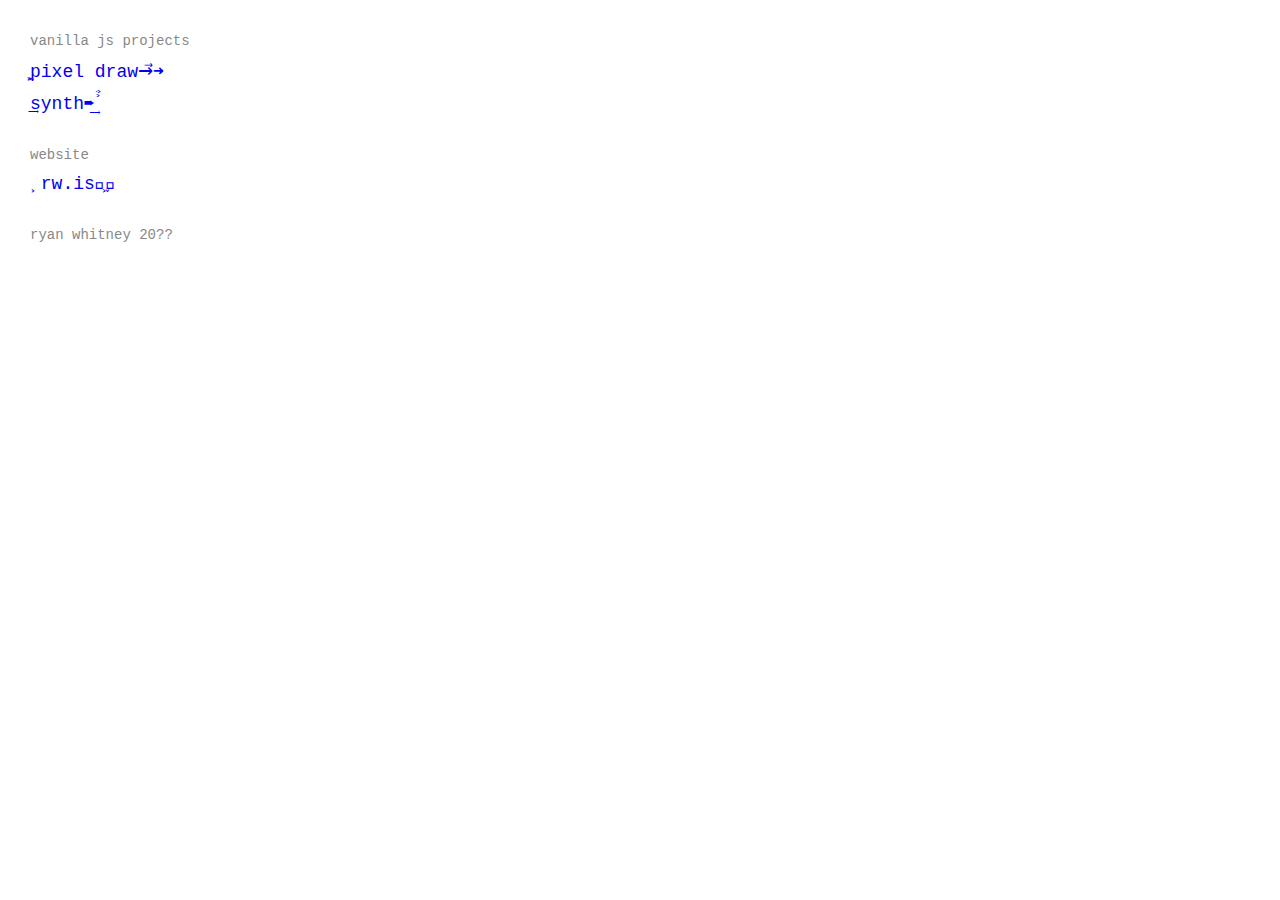
==== index.html @ c2b8f88a "Add index" ====
<!DOCTYPE html>
<html lang="en">
  <head>
    <meta charset="utf-8">
    <meta http-equiv="X-UA-Compatible" content="IE=edge">
    <meta name='viewport' 
 content='width=device-width, initial-scale=1.0, maximum-scale=1.0, 
 user-scalable=0'>
     <title>hello</title>
     <style>
       *{
         font-family:  SFMono-Regular, "SFMono-Regular", SFMono, Menlo,
         Monaco, Consolas,"Liberation Mono","Courier New", monospace;
         text-transform: lowercase;
         font-weight: normal;
         font-size: 18px;
         margin: 0;
         padding: 0;
       }
       body{
         margin: 30px 0 0 10px;
       }
       a{
         text-decoration: none;
         transition: all .2s ease-in-out;
         border-bottom: 1.5px solid rgba(0, 0, 0, 0);

       }
       a:hover{
         border-bottom: 1.5px solid rgba(0, 0, 238, 1);
       }
       ul{
         list-style: none;
         margin: 10px 20px 30px;
         padding:0;
       }
       li{
         padding: 0;
         margin: 10px 0px;
       }
       small{
         padding: 0 0 0 5px;
         margin: 0 15px 0;
         color: #888;
         font-size: 14px;
       }
       h1 small{
         font-size: 14px;
       }
     </style>
  </head>
  <body>
    <h2><small>vanilla js projects</small><h2>
    <ul>
      <li><a href="/dotter">͖͕pixel draw&rarr;⃗➜</a></li>
      <li><a href="/synthy">͢synth➨ࣸࣽ&nbsp;͢</a></li>
    </ul>
    <h2><small>website</small><h2>
    <ul>
      <li><a href="http://rw.is">˲rw.is⇹᷿⦳</a></li>
    </ul>
    <h1><small>ryan whitney 20??</small><h1>
  </body>
</html>
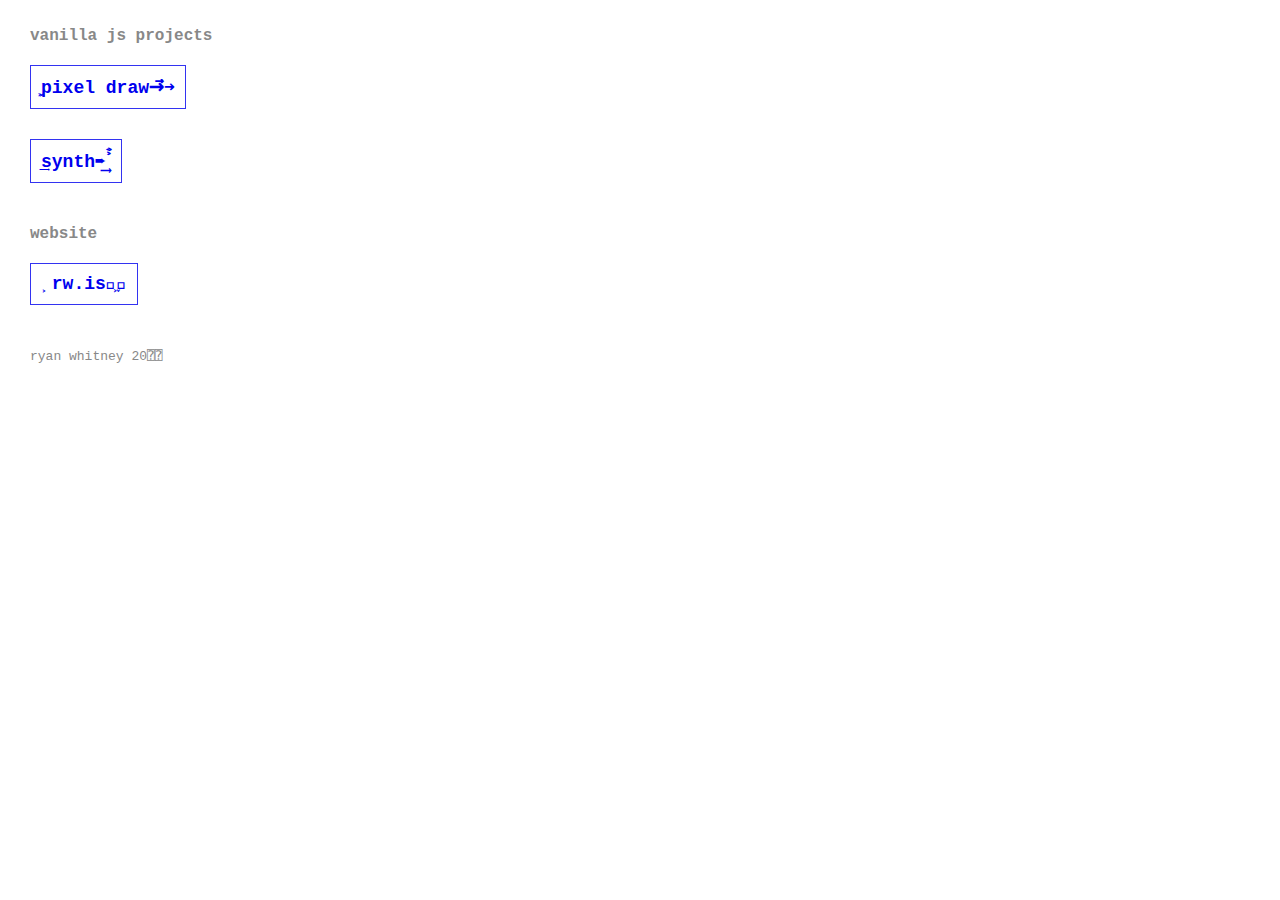
==== commit b659f80d: "Update index" ====
--- a/index.html
+++ b/index.html
@@ -18,16 +18,35 @@
          padding: 0;
        }
        body{
-         margin: 30px 0 0 10px;
+         margin: 25px 0 0 10px;
        }
        a{
+         color: rgba(0, 0, 238, 1);
          text-decoration: none;
-         transition: all .2s ease-in-out;
-         border-bottom: 1.5px solid rgba(0, 0, 0, 0);
-
+         transition: border  .2s ease-in-out;
+         transition: border-radius  .2s ease-in-out;
+         transition: transform .5s cubic-bezier(0.000, 1, 0.055, 1);
+         border: 1.5px solid rgba(0, 0, 238, .8);
+         background-color: white;
+         padding: 10px;
+         font-weight: bold;
+         display: inline-block;
+         position: relative;
+         transform: scale(1,1);
        }
        a:hover{
-         border-bottom: 1.5px solid rgba(0, 0, 238, 1);
+         transform: scale(5,5);
+         transition: transform 50s cubic-bezier(0.000, .41, .99, 1);
+         border: 1.5px solid rgba(0, 0, 238, 1);
+         border-radius: 1px;
+         z-index: 99999;
+       }
+       a:visited{
+         color: rgba(85, 26, 139,1);
+         border: 1.5px solid rgba(85, 26, 139,0);
+       }
+       a:visited:hover{
+         border: 1.5px solid rgba(85, 26, 139,1);
        }
        ul{
          list-style: none;
@@ -35,17 +54,20 @@
          padding:0;
        }
        li{
-         padding: 0;
+         padding: 10px 0;
          margin: 10px 0px;
+         background-color: white;
        }
        small{
          padding: 0 0 0 5px;
          margin: 0 15px 0;
          color: #888;
-         font-size: 14px;
+         font-weight: bold;
+         font-size: 16px;
        }
        h1 small{
-         font-size: 14px;
+         font-size: 13px;
+         font-weight: normal;
        }
      </style>
   </head>
@@ -59,6 +81,6 @@
     <ul>
       <li><a href="http://rw.is">˲rw.is⇹᷿⦳</a></li>
     </ul>
-    <h1><small>ryan whitney 20??</small><h1>
+    <h1><small>ryan whitney 20⍰⍰</small><h1>
   </body>
 </html>
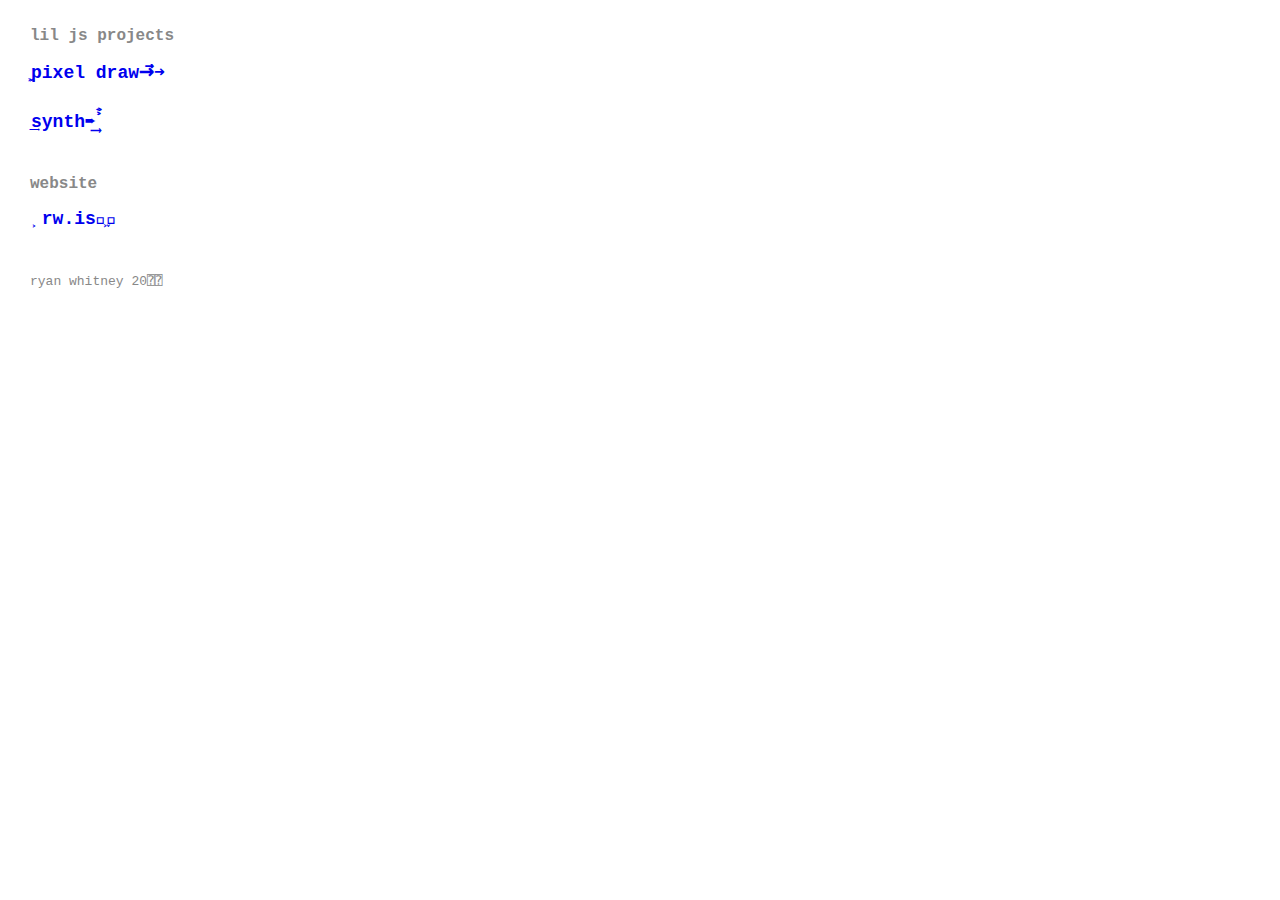
==== commit ba403f4b: "Make index less annoying" ====
--- a/index.html
+++ b/index.html
@@ -23,30 +23,30 @@
        a{
          color: rgba(0, 0, 238, 1);
          text-decoration: none;
-         transition: border  .2s ease-in-out;
-         transition: border-radius  .2s ease-in-out;
-         transition: transform .5s cubic-bezier(0.000, 1, 0.055, 1);
-         border: 1.5px solid rgba(0, 0, 238, .8);
+         transition: all  .1s ease-in-out;
+         /* transition: border-radius  .2s ease-in-out; */
+         /* transition: transform .5s cubic-bezier(0.000, 1, 0.055, 1); */
+         border: 1.5px solid rgba(0, 0, 238, 0);
          background-color: white;
-         padding: 10px;
+         padding: 0 0 5px 0;
          font-weight: bold;
          display: inline-block;
          position: relative;
-         transform: scale(1,1);
+         /* transform: scale(1,1); */
        }
        a:hover{
-         transform: scale(5,5);
-         transition: transform 50s cubic-bezier(0.000, .41, .99, 1);
-         border: 1.5px solid rgba(0, 0, 238, 1);
+         /* transform: scale(5,5); */
+         /* transition: transform 50s cubic-bezier(0.000, .41, .99, 1); */
+         border-bottom: 1.5px solid rgba(0, 0, 238, 1);
          border-radius: 1px;
          z-index: 99999;
        }
        a:visited{
          color: rgba(85, 26, 139,1);
-         border: 1.5px solid rgba(85, 26, 139,0);
+         border-bottom: 1.5px solid rgba(85, 26, 139,0);
        }
        a:visited:hover{
-         border: 1.5px solid rgba(85, 26, 139,1);
+         border-bottom: 1.5px solid rgba(85, 26, 139,1);
        }
        ul{
          list-style: none;
@@ -54,7 +54,7 @@
          padding:0;
        }
        li{
-         padding: 10px 0;
+         padding: 5px 0;
          margin: 10px 0px;
          background-color: white;
        }
@@ -72,7 +72,7 @@
      </style>
   </head>
   <body>
-    <h2><small>vanilla js projects</small><h2>
+    <h2><small>lil js projects</small><h2>
     <ul>
       <li><a href="/dotter">͖͕pixel draw&rarr;⃗➜</a></li>
       <li><a href="/synthy">͢synth➨ࣸࣽ&nbsp;͢</a></li>
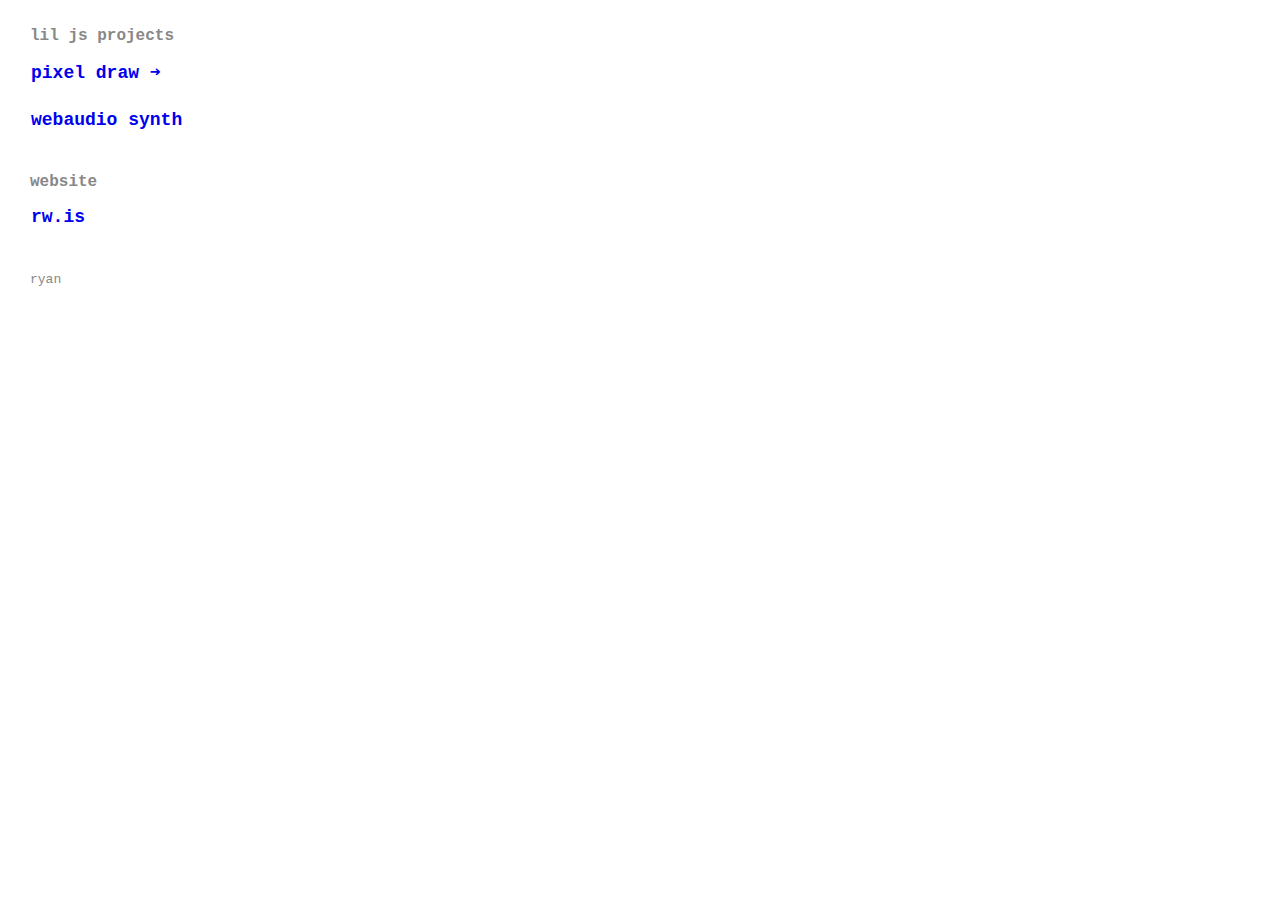
==== commit 4263aadf: "Make index boring again" ====
--- a/index.html
+++ b/index.html
@@ -74,13 +74,17 @@
   <body>
     <h2><small>lil js projects</small><h2>
     <ul>
-      <li><a href="/dotter">͖͕pixel draw&rarr;⃗➜</a></li>
-      <li><a href="/synthy">͢synth➨ࣸࣽ&nbsp;͢</a></li>
+      <li><a href="/dotter">pixel draw ➜</a></li>
+      <li><a href="/synthy">webAudio synth</a></li>
+      <!-- <li><a href="/dotter">͖͕pixel draw&rarr;⃗➜</a></li>
+      <li><a href="/synthy">͢synth➨ࣸࣽ&nbsp;͢</a></li> -->
     </ul>
     <h2><small>website</small><h2>
     <ul>
-      <li><a href="http://rw.is">˲rw.is⇹᷿⦳</a></li>
+      <li><a href="http://rw.is">rw.is</a></li>
+      <!-- <li><a href="http://rw.is">˲rw.is⇹᷿⦳</a></li> -->
     </ul>
-    <h1><small>ryan whitney 20⍰⍰</small><h1>
+    <h1><small>ryan</small><h1>
+    <!-- <h1><small>ryan whitney 20⍰⍰</small><h1> -->
   </body>
 </html>
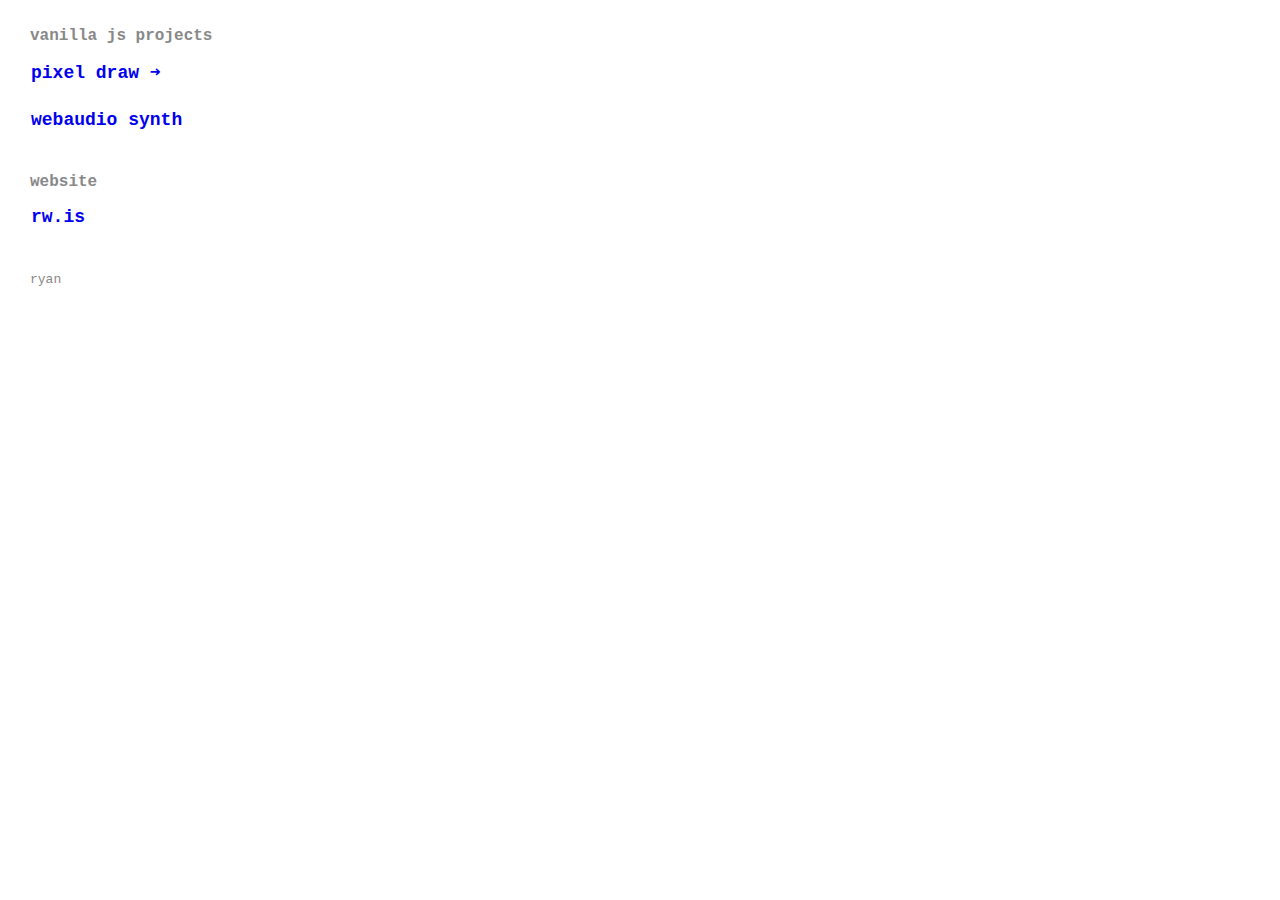
==== commit 575693ff: "Update index" ====
--- a/index.html
+++ b/index.html
@@ -72,7 +72,7 @@
      </style>
   </head>
   <body>
-    <h2><small>lil js projects</small><h2>
+    <h2><small>vanilla js projects</small><h2>
     <ul>
       <li><a href="/dotter">pixel draw ➜</a></li>
       <li><a href="/synthy">webAudio synth</a></li>
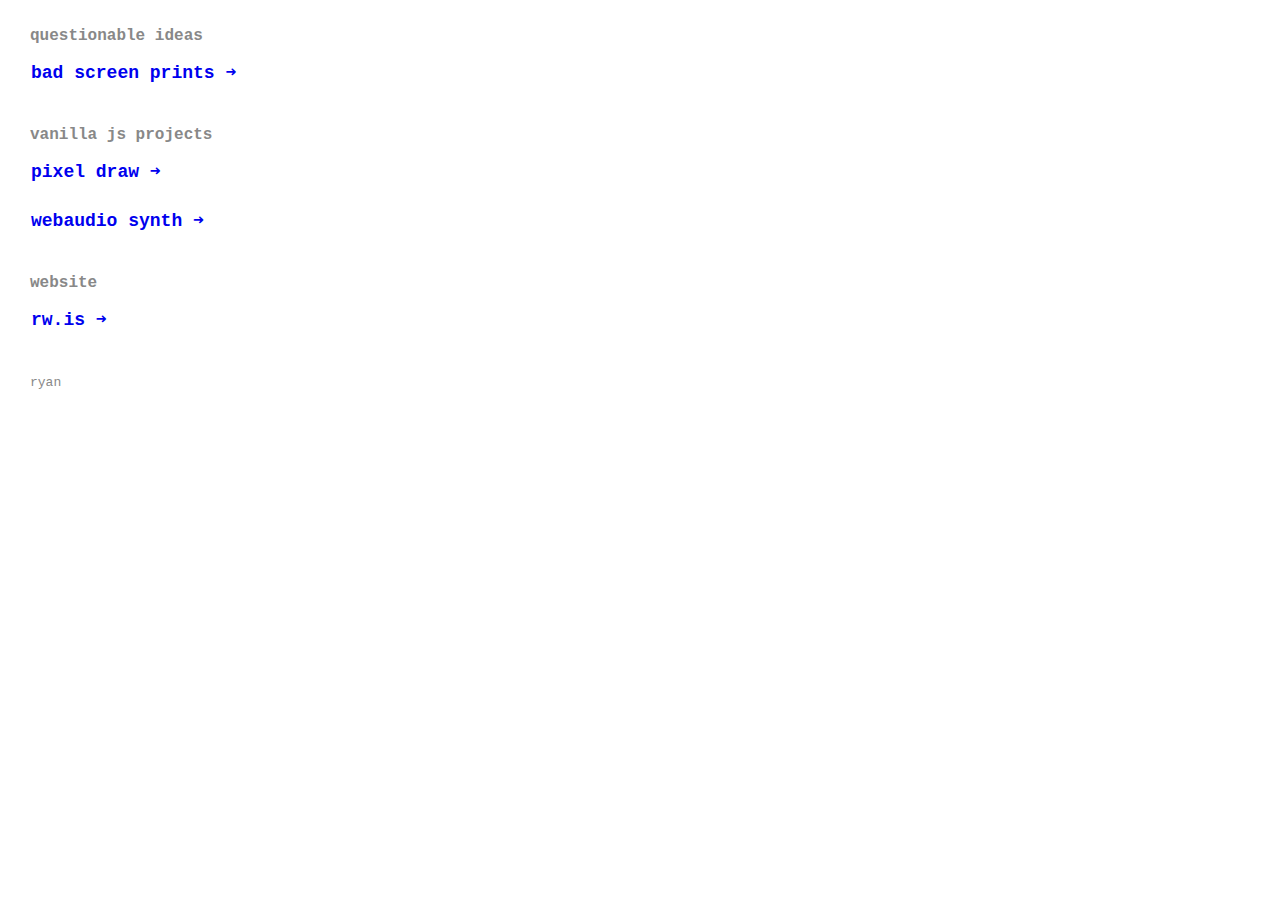
==== commit fdb17e5d: "update index" ====
--- a/index.html
+++ b/index.html
@@ -72,16 +72,20 @@
      </style>
   </head>
   <body>
+    <h2><small>questionable ideas</small><h2>
+      <ul>
+        <li><a href="http://badscreenprints.com">bad screen prints ➜</a></li>
+      </ul>
     <h2><small>vanilla js projects</small><h2>
     <ul>
       <li><a href="/dotter">pixel draw ➜</a></li>
-      <li><a href="/synthy">webAudio synth</a></li>
+      <li><a href="/synthy">webAudio synth ➜</a></li>
       <!-- <li><a href="/dotter">͖͕pixel draw&rarr;⃗➜</a></li>
       <li><a href="/synthy">͢synth➨ࣸࣽ&nbsp;͢</a></li> -->
     </ul>
     <h2><small>website</small><h2>
     <ul>
-      <li><a href="http://rw.is">rw.is</a></li>
+      <li><a href="http://rw.is">rw.is ➜</a></li>
       <!-- <li><a href="http://rw.is">˲rw.is⇹᷿⦳</a></li> -->
     </ul>
     <h1><small>ryan</small><h1>
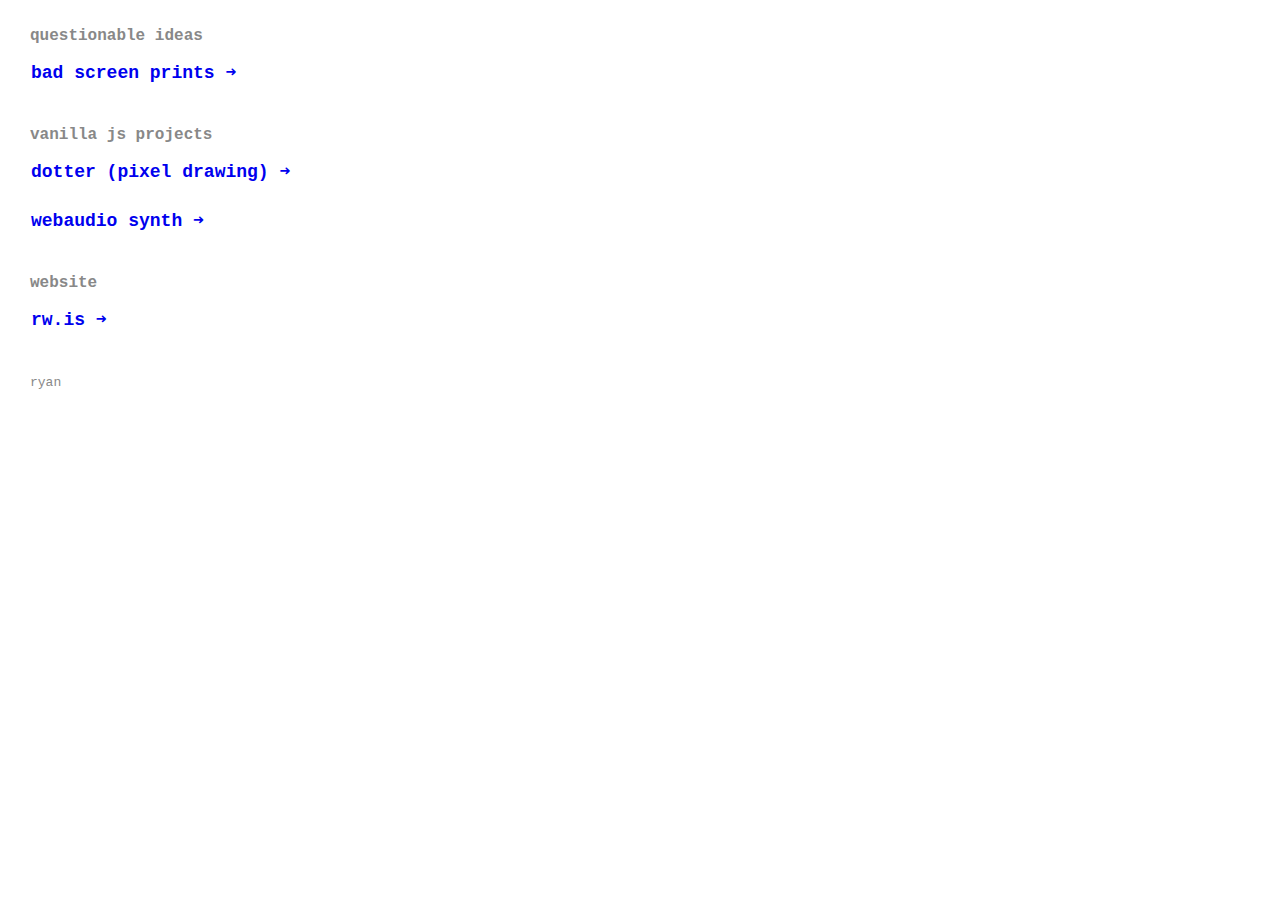
==== commit bdf01dcc: "updates" ====
--- a/index.html
+++ b/index.html
@@ -78,7 +78,7 @@
       </ul>
     <h2><small>vanilla js projects</small><h2>
     <ul>
-      <li><a href="/dotter">pixel draw ➜</a></li>
+      <li><a href="/dotter">dotter (pixel drawing) ➜</a></li>
       <li><a href="/synthy">webAudio synth ➜</a></li>
       <!-- <li><a href="/dotter">͖͕pixel draw&rarr;⃗➜</a></li>
       <li><a href="/synthy">͢synth➨ࣸࣽ&nbsp;͢</a></li> -->
